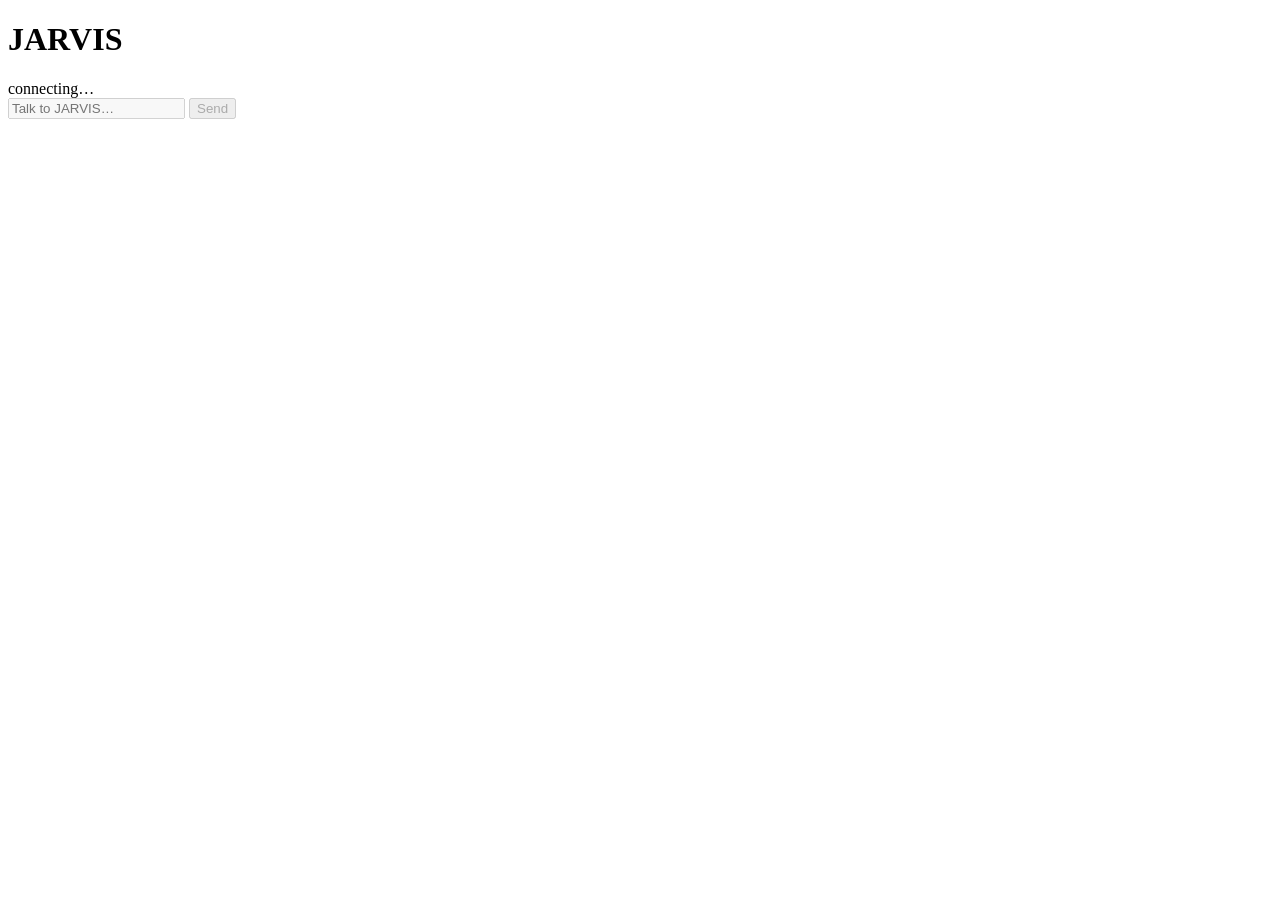
==== static/chat/index.html @ 6a8bd67e "Add real agent core: Claude Agent SDK + SQLite memory + text chat Replaces the mind-viz's synthetic " ====
<!doctype html>
<html lang="en">
<head>
  <meta charset="utf-8" />
  <meta name="viewport" content="width=device-width, initial-scale=1" />
  <title>JARVIS</title>
  <link rel="stylesheet" href="/mind/style.css" />
  <link rel="stylesheet" href="/chat/style.css" />
</head>
<body>
  <div id="app">
    <header id="header">
      <h1>JARVIS</h1>
      <div id="stats">connecting…</div>
    </header>

    <main id="chat-log" aria-live="polite"></main>

    <form id="composer">
      <input id="composer-input" type="text" placeholder="Talk to JARVIS…" autocomplete="off" disabled />
      <button id="composer-send" type="submit" disabled>Send</button>
    </form>
  </div>

  <script type="module" src="/chat/chat.js"></script>
</body>
</html>
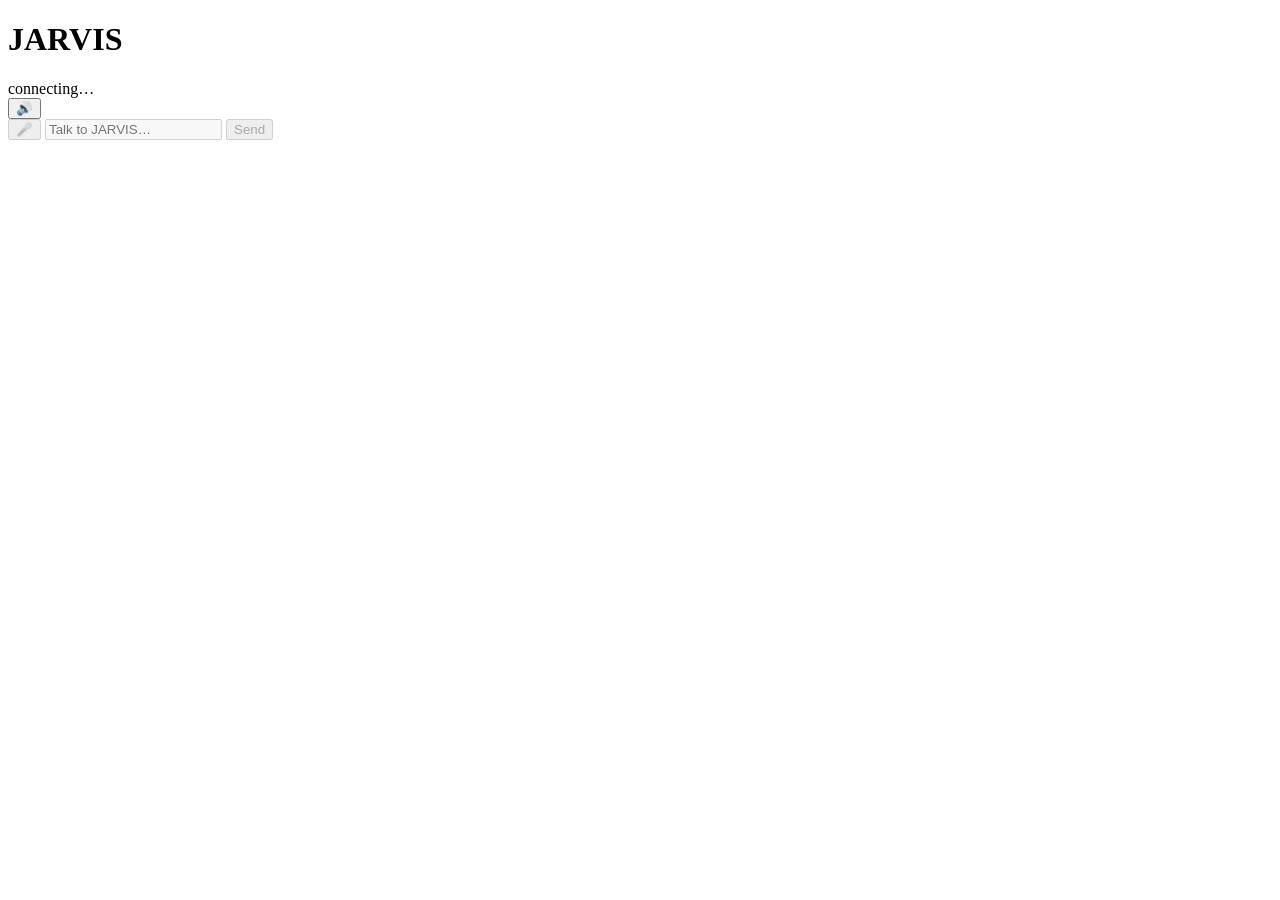
==== commit 4684bca8: "Add voice to the chat page: speech in, speech out Both directions via the browser's own Web Speech A" ====
--- a/static/chat/index.html
+++ b/static/chat/index.html
@@ -12,11 +12,13 @@
     <header id="header">
       <h1>JARVIS</h1>
       <div id="stats">connecting…</div>
+      <button id="voice-output-toggle" type="button" aria-label="Toggle voice replies">🔊</button>
     </header>
 
     <main id="chat-log" aria-live="polite"></main>
 
     <form id="composer">
+      <button id="mic-button" type="button" aria-label="Speak" disabled>🎤</button>
       <input id="composer-input" type="text" placeholder="Talk to JARVIS…" autocomplete="off" disabled />
       <button id="composer-send" type="submit" disabled>Send</button>
     </form>
